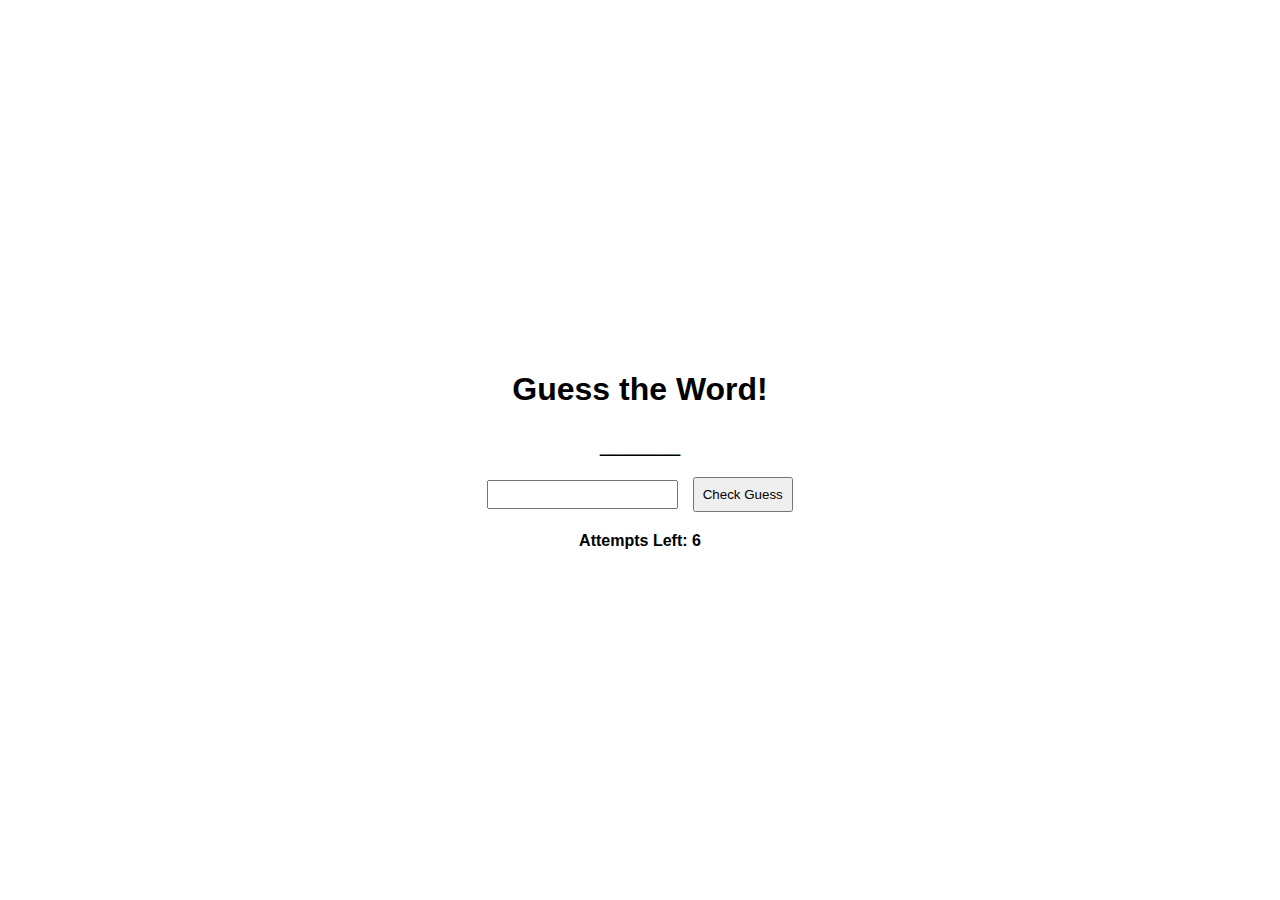
==== Eksamen projekt datalogi/index.html @ 1156f00f "1 upload" ====
<!DOCTYPE html>
<html lang="en">
<head>
    <meta charset="UTF-8">
    <meta name="viewport" content="width=device-width, initial-scale=1.0">
    <link rel="stylesheet" href="style.css">
    <title>Wordle Game</title>
</head>
<body>
    <div class="container">
        <h1>Guess the Word!</h1>
        <div id="word-display"></div>
        <input type="text" id="guess-input" maxlength="5">
        <button onclick="checkGuess()">Check Guess</button>
        <div id="feedback"></div>
    </div>
    <script src="script.js"></script>
</body>
</html>
---- Eksamen projekt datalogi/style.css ----
body {
    font-family: Arial, sans-serif;
    display: flex;
    align-items: center;
    justify-content: center;
    height: 100vh;
    margin: 0;
}

.container {
    text-align: center;
}

#word-display {
    font-size: 24px;
    margin: 20px 0;
}

#guess-input {
    padding: 5px;
    margin-right: 10px;
}

button {
    padding: 8px;
    cursor: pointer;
}

#feedback {
    margin-top: 20px;
    font-weight: bold;
}
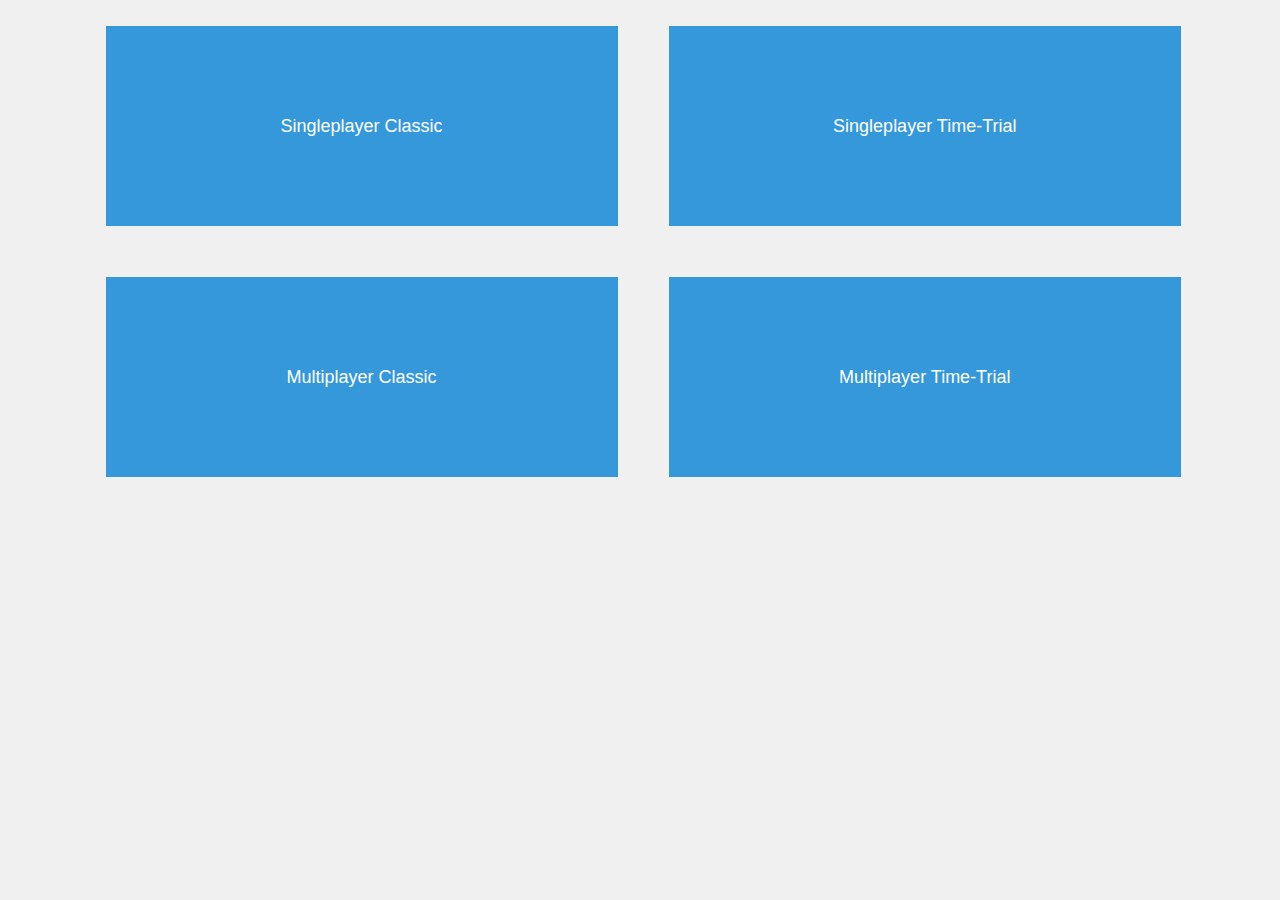
==== commit a60de6f3: "js done" ====
--- a/Eksamen projekt datalogi/index.html
+++ b/Eksamen projekt datalogi/index.html
@@ -1,19 +1,21 @@
 <!DOCTYPE html>
 <html lang="en">
-<head>
-    <meta charset="UTF-8">
-    <meta name="viewport" content="width=device-width, initial-scale=1.0">
-    <link rel="stylesheet" href="style.css">
-    <title>Wordle Game</title>
-</head>
-<body>
-    <div class="container">
-        <h1>Guess the Word!</h1>
-        <div id="word-display"></div>
-        <input type="text" id="guess-input" maxlength="5">
-        <button onclick="checkGuess()">Check Guess</button>
-        <div id="feedback"></div>
+  <head>
+    <meta charset="UTF-8" />
+    <meta name="viewport" content="width=device-width, initial-scale=1.0" />
+    <link rel="stylesheet" href="css/style.css" />
+    <title>GUESS THE WORD</title>
+  </head>
+  <body>
+    <div class="">
+      <a href="singleplayer_classic.html" class="box"> Singleplayer Classic </a>
+      <a href="singleplayer_time_trial.html" class="box">
+        Singleplayer Time-Trial
+      </a>
+      <a href="multiplayer_classic.html" class="box"> Multiplayer Classic </a>
+      <a href="multiplayer_time_trial.html" class="box">
+        Multiplayer Time-Trial
+      </a>
     </div>
-    <script src="script.js"></script>
-</body>
+  </body>
 </html>
--- a/Eksamen projekt datalogi/css/style.css
+++ b/Eksamen projekt datalogi/css/style.css
@@ -0,0 +1,108 @@
+body,
+h1,
+p,
+input,
+button {
+  margin: 0;
+  padding: 0;
+}
+
+body {
+  font-family: "Arial", sans-serif;
+  background-color: #f0f0f0;
+  color: #333;
+}
+
+.container {
+  max-width: 800px;
+  margin: 50px auto;
+  padding: 40px; /* Increased padding for more space */
+  background-color: #fff;
+  border-radius: 8px;
+  box-shadow: 0 0 10px rgba(0, 0, 0, 0.1);
+  /* Add blue borders to the sides */
+  border-left: 10px solid #007bff;
+  border-right: 10px solid #007bff;
+}
+
+h1 {
+  text-align: center;
+  color: #007bff;
+}
+
+#word-display {
+  font-size: 2em;
+  margin: 20px 0;
+  text-align: center;
+}
+
+input[type="text"] {
+  width: 100%;
+  padding: 10px;
+  margin-bottom: 10px;
+  box-sizing: border-box;
+}
+
+button {
+  background-color: #007bff;
+  color: #fff;
+  padding: 10px 15px;
+  border: none;
+  border-radius: 4px;
+  cursor: pointer;
+  font-size: 1em;
+}
+
+button:hover {
+  background-color: #0056b3;
+}
+
+#feedback {
+  margin-top: 20px;
+  padding: 15px;
+  background-color: #e0e0e0;
+  border-radius: 8px; /* Adjusted border-radius */
+}
+
+#turn-indicator,
+#guessed-letters {
+  margin-top: 20px;
+  padding: 15px;
+  background-color: #e0e0e0;
+  border-radius: 8px; /* Adjusted border-radius */
+}
+
+#timer {
+  position: absolute;
+  top: 0;
+  left: 210px; /* Adjust the left positioning as needed */
+  margin-top: 100px;
+  font-size: 1.2em;
+}
+
+#game-message {
+  margin-top: 10px;
+  font-weight: bold;
+  color: #007bff;
+}
+
+#correct-guess-message {
+  margin-top: 10px;
+  color: #28a745;
+}
+
+.box {
+  height: 40%;
+  width: 40%;
+  margin: 2%; /* Adjusted margin for closer spacing */
+  float: left;
+  box-sizing: border-box;
+  text-align: center;
+  position: relative;
+  left: 80px;
+  line-height: 200px; /* Center content vertically */
+  background-color: #3498db; /* Set a background color */
+  color: #fff; /* Set text color */
+  text-decoration: none;
+  font-size: 18px;
+}
